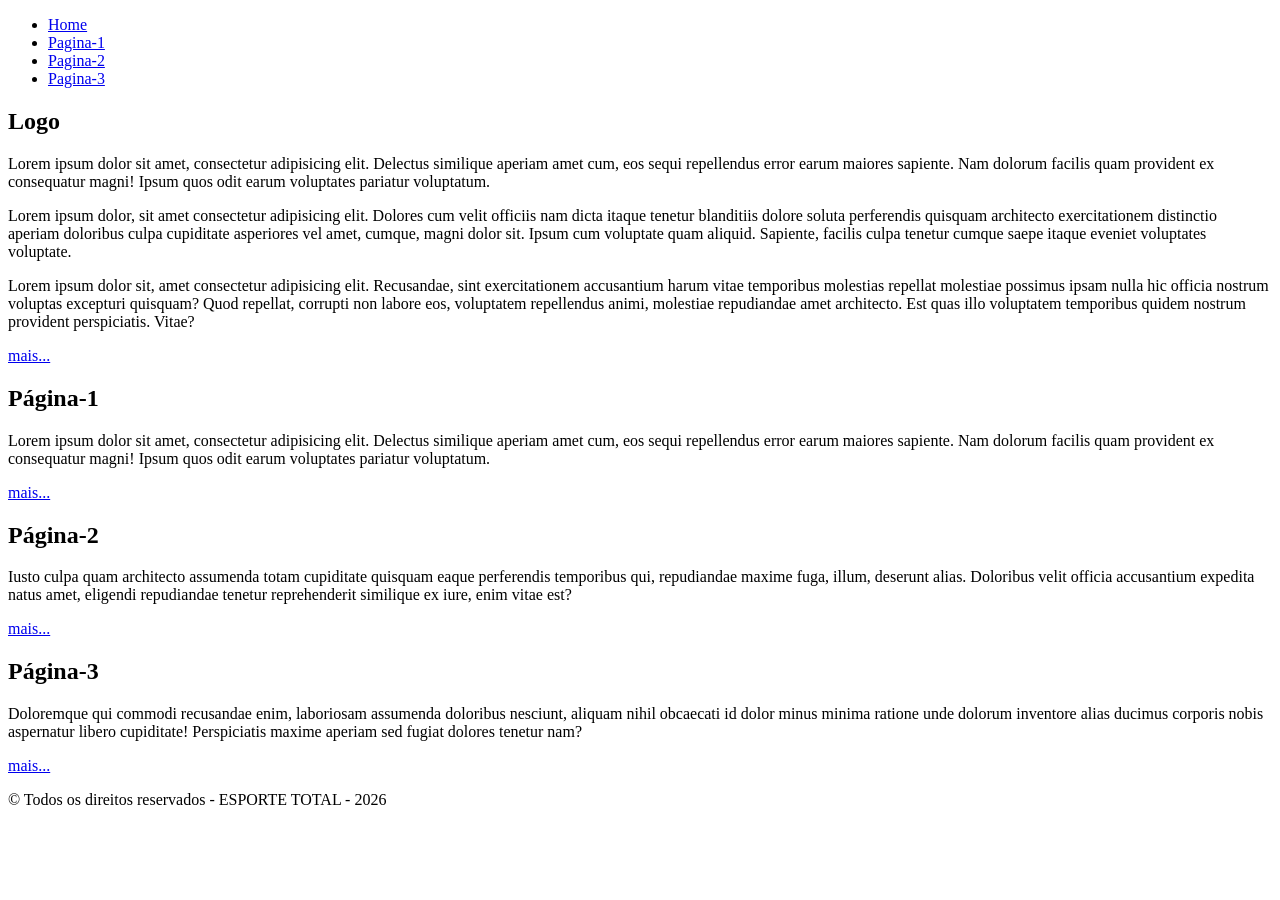
==== rm568607/index.html @ bfdf5c5c "feat: mais sobre css, e alinhamento do repositorio com o do professor." ====
<!doctype html>
<html lang="pt-br">
  <head>
    <meta charset="UTF-8" />
    <meta name="viewport" content="width=device-width, initial-scale=1.0" />

    <link rel="stylesheet" href="./css/main.css" />

    <title>ESPORTE TOTAL</title>
  </head>
  <body>
  
    <header class="cabecalho">
        <nav class="cabecalho__nav">
          <ul class="cabecalho__ul">
            <li class="cabecalho__li cabecalho__li-active"><a class="cabecalho__a cabecalho__a--active" href="#">Home</a></li>
            <li class="cabecalho__li"><a class="cabecalho__a" href="#">Pagina-1</a></li>
            <li class="cabecalho__li"><a class="cabecalho__a" href="#">Pagina-2</a></li>
            <li class="cabecalho__li"><a class="cabecalho__a" href="#">Pagina-3</a></li>
          </ul>
        </nav>
      </header>

       <main>

        <section class="hero">
        
          <div class="hero__container">
        
            <h1 class="hero__title">Logo</h1>
        
            <p class="hero__text">
              Lorem ipsum dolor sit amet, consectetur adipisicing elit. Delectus
              similique aperiam amet cum, eos sequi repellendus error earum
              maiores sapiente. Nam dolorum facilis quam provident ex consequatur
              magni! Ipsum quos odit earum voluptates pariatur voluptatum.
            </p>
            <p class="hero__text">Lorem ipsum dolor, sit amet consectetur adipisicing elit. Dolores cum velit officiis nam dicta itaque tenetur blanditiis dolore soluta perferendis quisquam architecto exercitationem distinctio aperiam doloribus culpa cupiditate asperiores vel amet, cumque, magni dolor sit. Ipsum cum voluptate quam aliquid. Sapiente, facilis culpa tenetur cumque saepe itaque eveniet voluptates voluptate.</p>
            <p class="hero__text">Lorem ipsum dolor sit, amet consectetur adipisicing elit. Recusandae, sint exercitationem accusantium harum vitae temporibus molestias repellat molestiae possimus ipsam nulla hic officia nostrum voluptas excepturi quisquam? Quod repellat, corrupti non labore eos, voluptatem repellendus animi, molestiae repudiandae amet architecto. Est quas illo voluptatem temporibus quidem nostrum provident perspiciatis. Vitae?</p>
            
            <a class="hero__btn" href="#">mais...</a>

          </div>

        </section>
        <section>
          <h2>Página-1</h2>
          <p>
            Lorem ipsum dolor sit amet, consectetur adipisicing elit. Delectus
            similique aperiam amet cum, eos sequi repellendus error earum
            maiores sapiente. Nam dolorum facilis quam provident ex consequatur
            magni! Ipsum quos odit earum voluptates pariatur voluptatum.
          </p>
          <a href="#">mais...</a>
        </section>
        <section>
          <h2>Página-2</h2>
          <p>
            Iusto culpa quam architecto assumenda totam cupiditate quisquam
            eaque perferendis temporibus qui, repudiandae maxime fuga, illum,
            deserunt alias. Doloribus velit officia accusantium expedita natus
            amet, eligendi repudiandae tenetur reprehenderit similique ex iure,
            enim vitae est?
          </p>
          <a href="#">mais...</a>
        </section>
        <section>
          <h2>Página-3</h2>
          <p>
            Doloremque qui commodi recusandae enim, laboriosam assumenda
            doloribus nesciunt, aliquam nihil obcaecati id dolor minus minima
            ratione unde dolorum inventore alias ducimus corporis nobis
            aspernatur libero cupiditate! Perspiciatis maxime aperiam sed fugiat
            dolores tenetur nam?
          </p>
          <a href="#">mais...</a>
        </section>
      </main>

      <footer>
        <p>&copy; Todos os direitos reservados - ESPORTE TOTAL - 2026</p>
      </footer>
   
  </body>
</html>
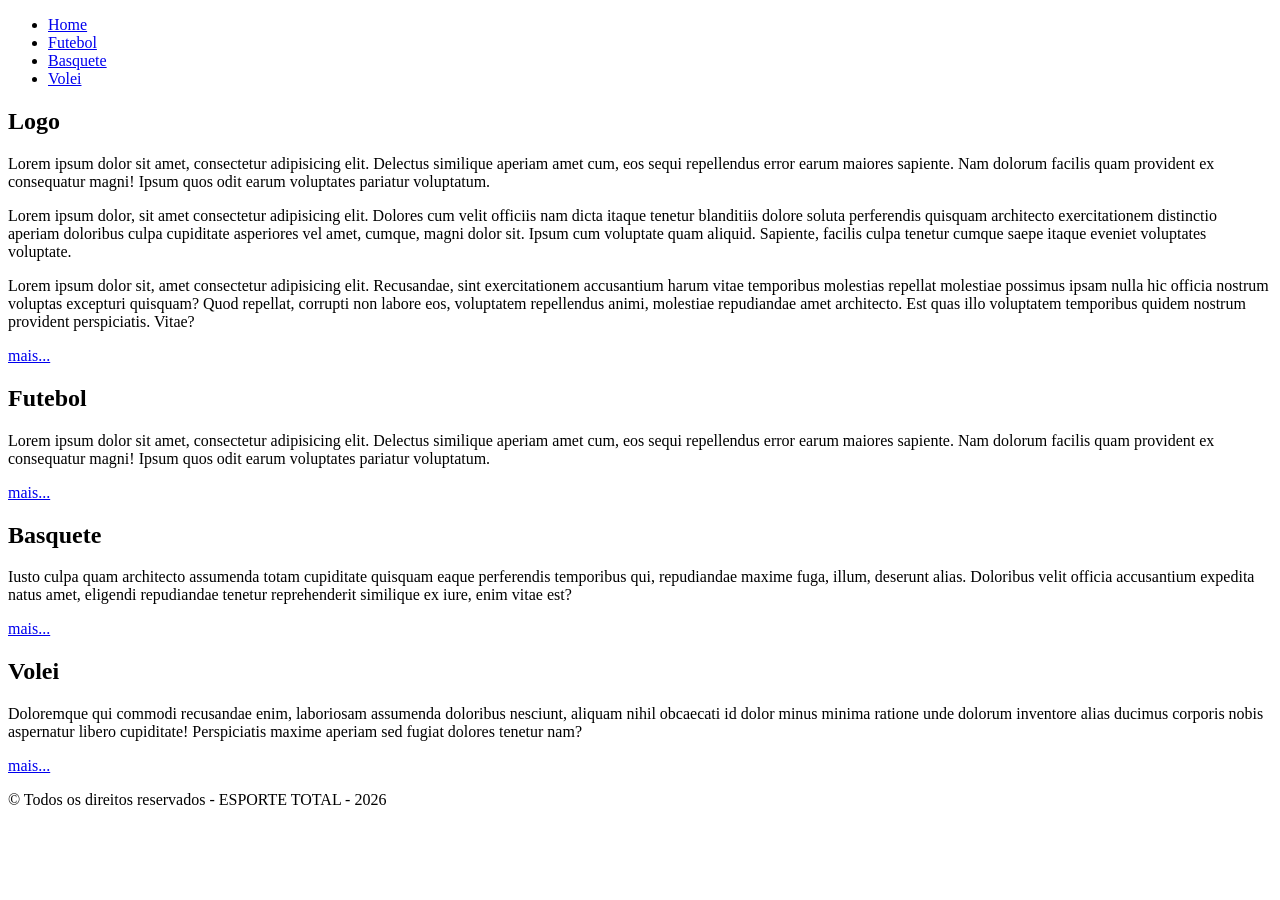
==== commit c932eddb: "feat: atualizando estrutura css e alinhando projeto com professor" ====
--- a/rm568607/index.html
+++ b/rm568607/index.html
@@ -5,81 +5,104 @@
     <meta name="viewport" content="width=device-width, initial-scale=1.0" />
 
     <link rel="stylesheet" href="./css/main.css" />
+    <script src="./js/script.js"></script>
 
     <title>ESPORTE TOTAL</title>
   </head>
   <body>
-  
     <header class="cabecalho">
-        <nav class="cabecalho__nav">
-          <ul class="cabecalho__ul">
-            <li class="cabecalho__li cabecalho__li-active"><a class="cabecalho__a cabecalho__a--active" href="#">Home</a></li>
-            <li class="cabecalho__li"><a class="cabecalho__a" href="#">Pagina-1</a></li>
-            <li class="cabecalho__li"><a class="cabecalho__a" href="#">Pagina-2</a></li>
-            <li class="cabecalho__li"><a class="cabecalho__a" href="#">Pagina-3</a></li>
-          </ul>
-        </nav>
-      </header>
+      <nav class="cabecalho__nav">
+        <ul class="cabecalho__ul">
+          <li class="cabecalho__li cabecalho__li-active">
+            <a class="cabecalho__a cabecalho__a--active" href="#">Home</a>
+          </li>
+          <li class="cabecalho__li">
+            <a class="cabecalho__a" href="#">Futebol</a>
+          </li>
+          <li class="cabecalho__li">
+            <a class="cabecalho__a" href="#">Basquete</a>
+          </li>
+          <li class="cabecalho__li">
+            <a class="cabecalho__a" href="#">Volei</a>
+          </li>
+        </ul>
+      </nav>
+    </header>
 
-       <main>
+    <main class="conteudo">
+      <section class="hero">
+        <div class="hero__container">
+          <h1 class="hero__title">Logo</h1>
 
-        <section class="hero">
-        
-          <div class="hero__container">
-        
-            <h1 class="hero__title">Logo</h1>
-        
-            <p class="hero__text">
-              Lorem ipsum dolor sit amet, consectetur adipisicing elit. Delectus
-              similique aperiam amet cum, eos sequi repellendus error earum
-              maiores sapiente. Nam dolorum facilis quam provident ex consequatur
-              magni! Ipsum quos odit earum voluptates pariatur voluptatum.
-            </p>
-            <p class="hero__text">Lorem ipsum dolor, sit amet consectetur adipisicing elit. Dolores cum velit officiis nam dicta itaque tenetur blanditiis dolore soluta perferendis quisquam architecto exercitationem distinctio aperiam doloribus culpa cupiditate asperiores vel amet, cumque, magni dolor sit. Ipsum cum voluptate quam aliquid. Sapiente, facilis culpa tenetur cumque saepe itaque eveniet voluptates voluptate.</p>
-            <p class="hero__text">Lorem ipsum dolor sit, amet consectetur adipisicing elit. Recusandae, sint exercitationem accusantium harum vitae temporibus molestias repellat molestiae possimus ipsam nulla hic officia nostrum voluptas excepturi quisquam? Quod repellat, corrupti non labore eos, voluptatem repellendus animi, molestiae repudiandae amet architecto. Est quas illo voluptatem temporibus quidem nostrum provident perspiciatis. Vitae?</p>
-            
-            <a class="hero__btn" href="#">mais...</a>
-
-          </div>
-
-        </section>
-        <section>
-          <h2>Página-1</h2>
-          <p>
+          <p class="hero__text">
             Lorem ipsum dolor sit amet, consectetur adipisicing elit. Delectus
             similique aperiam amet cum, eos sequi repellendus error earum
             maiores sapiente. Nam dolorum facilis quam provident ex consequatur
             magni! Ipsum quos odit earum voluptates pariatur voluptatum.
           </p>
-          <a href="#">mais...</a>
+          <p class="hero__text">
+            Lorem ipsum dolor, sit amet consectetur adipisicing elit. Dolores
+            cum velit officiis nam dicta itaque tenetur blanditiis dolore soluta
+            perferendis quisquam architecto exercitationem distinctio aperiam
+            doloribus culpa cupiditate asperiores vel amet, cumque, magni dolor
+            sit. Ipsum cum voluptate quam aliquid. Sapiente, facilis culpa
+            tenetur cumque saepe itaque eveniet voluptates voluptate.
+          </p>
+          <p class="hero__text">
+            Lorem ipsum dolor sit, amet consectetur adipisicing elit.
+            Recusandae, sint exercitationem accusantium harum vitae temporibus
+            molestias repellat molestiae possimus ipsam nulla hic officia
+            nostrum voluptas excepturi quisquam? Quod repellat, corrupti non
+            labore eos, voluptatem repellendus animi, molestiae repudiandae amet
+            architecto. Est quas illo voluptatem temporibus quidem nostrum
+            provident perspiciatis. Vitae?
+          </p>
+
+          <a class="hero__btn" href="#">mais...</a>
+        </div>
+      </section>
+
+      <div class="conteudo__container">
+      
+        <section class="conteudo__sec">
+          <h2 class="conteudo__tit">Futebol</h2>
+          <p class="conteudo__txt">
+            Lorem ipsum dolor sit amet, consectetur adipisicing elit. Delectus
+            similique aperiam amet cum, eos sequi repellendus error earum
+            maiores sapiente. Nam dolorum facilis quam provident ex consequatur
+            magni! Ipsum quos odit earum voluptates pariatur voluptatum.
+          </p>
+          <a class="conteudo__btn" href="#" aria-label="Fique sabendo">mais...</a>
         </section>
-        <section>
-          <h2>Página-2</h2>
-          <p>
+       <section class="conteudo__sec">
+          <h2 class="conteudo__tit">Basquete</h2>
+          <p class="conteudo__txt">
             Iusto culpa quam architecto assumenda totam cupiditate quisquam
             eaque perferendis temporibus qui, repudiandae maxime fuga, illum,
             deserunt alias. Doloribus velit officia accusantium expedita natus
             amet, eligendi repudiandae tenetur reprehenderit similique ex iure,
             enim vitae est?
           </p>
-          <a href="#">mais...</a>
+          <a class="conteudo__btn" href="#" aria-label="Fique sabendo">mais...</a>
         </section>
-        <section>
-          <h2>Página-3</h2>
-          <p>
+       <section class="conteudo__sec">
+          <h2 class="conteudo__tit">Volei</h2>
+          <p class="conteudo__txt">
             Doloremque qui commodi recusandae enim, laboriosam assumenda
             doloribus nesciunt, aliquam nihil obcaecati id dolor minus minima
             ratione unde dolorum inventore alias ducimus corporis nobis
             aspernatur libero cupiditate! Perspiciatis maxime aperiam sed fugiat
             dolores tenetur nam?
           </p>
-          <a href="#">mais...</a>
+          <a class="conteudo__btn" href="#" aria-label="Fique sabendo">mais...</a>
         </section>
-      </main>
+      
+      </div>
 
-      <footer>
-        <p>&copy; Todos os direitos reservados - ESPORTE TOTAL - 2026</p>
-      </footer>
-   
+    </main>
+
+    <footer>
+      <p>&copy; Todos os direitos reservados - ESPORTE TOTAL - 2026</p>
+    </footer>
   </body>
 </html>
